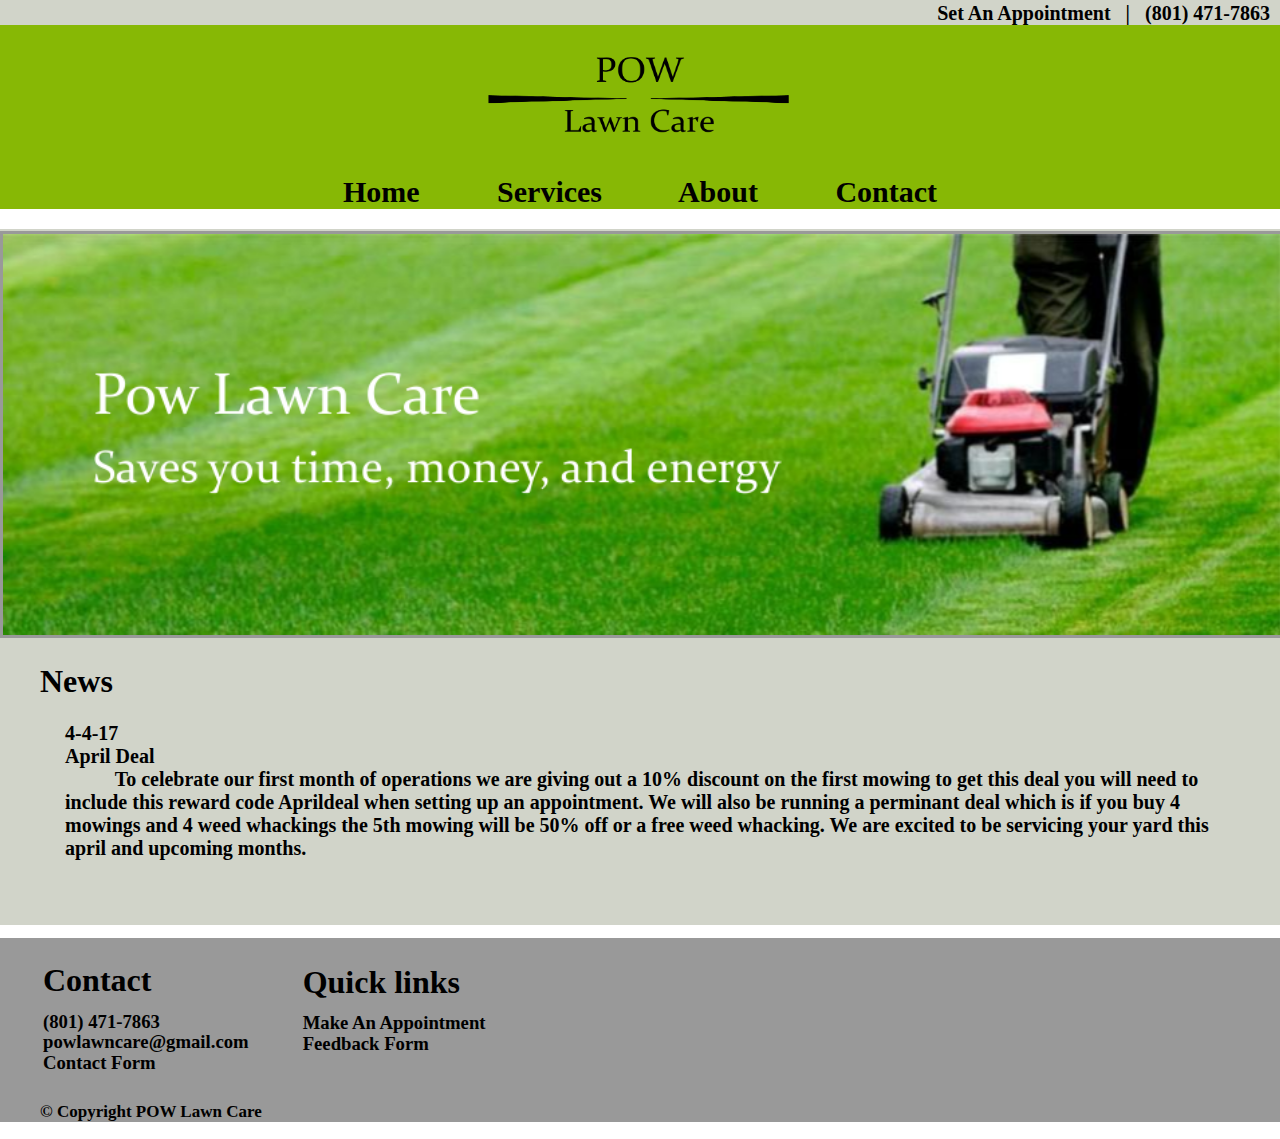
==== index.html @ e927887f "Update index.html" ====
<!DOCTYPE html>
<html>
    <head>
        <link rel = "stylesheet" type = "text/css"  href = "stylesheet.css" />
        <meta name="google-site-verification" content="Wca8AzaHovVouEfZQL2FfnAagkL3suVKlxDxM1AS-G4" />
        <meta name="description" content="POW Lawn Care in Eagle Mountain saves you time, money, and energy.">
        <meta name="author" content="Ashton Pigsley">
        <meta charset="utf-8">
        <title>Home Page</title>
    </head>
     <body class="reset">
        <div class= "header">
            <h1 class="reset"><a href="appointment.html" class=link>Set An Appointment</a> &nbsp | &nbsp (801) 471-7863 </h1>
        </div>
        <div class="menu">
            <img src="pow%20logo.png" class="logo">
            
            <nav class="navigation">
                <h1><a href="index.html" class="link">Home</a>
                <a href="services.html" class="link">Services</a>
                <a href="about.html" class="link">About</a>
                <a href="contact.html" class="link">Contact</a>
                </h1>
            </nav>
        </div>
        <div class="body">
            <h1 class="reset">
            </h1>
                <img src="mowing.jpg.png" class="bodyimage" alt="mower image">
                <h1 class="bodycontent"> News</h1>
            <p class="bodycontent">
          4-4-17 
            </br> April Deal  </br>
          &nbsp &nbsp &nbsp &nbsp &nbsp To celebrate our first month of operations we are giving out a 10% discount on the first mowing to get this deal you will need to include this reward code Aprildeal when setting up an appointment. We will also be running a perminant deal which is if you buy 4 mowings and 4 weed whackings the 5th mowing will be 50% off or a free weed whacking. We are excited to be servicing your yard this april and upcoming months.</p>
            
            <pre>
            
            
        </pre>
        </div>
            <footer>
                <table>
                    <tr>
                        <td>
                            <h1 class="footer"> Contact </h1>
                            <h3 class="footercontent"> (801) 471-7863 </h3>
                            <h3 class="footercontent"> powlawncare@gmail.com </h3>
                            <h3 class="footercontent"> <a href="https://goo.gl/forms/h7G78coA5V5Cd57Z2" class="link">Contact Form</a> </h3>
                        </td>
                        <td>
                            <h1 class="footer"> Quick links </h1>
                             <h3 class="footercontent"> <a href="appointment.html" class="link">Make An Appointment</a> </h3>
                             <h3 class="footercontent"> <a href="https://goo.gl/forms/rFGEyjdoHSXqnEss1" class="link">Feedback Form</a> </h3>
                            </br>
                        </td>
                    </tr>
                </table>
                    <h3 class="copyright"> &#169 Copyright POW Lawn Care</h3>
            </footer>
    </body>
</html>
---- stylesheet.css ----
.reset { 
    margin: 0;
    padding: 0;
    border: 0;
        }


div.header {background-color: rgb(209,212,201);
    margin: 0;
    padding: 0;
    border: 0;
    font-size: 10px;
    text-align: right;
    height:100%;
    width:100%;
        }

h1.reset {
    padding-right: 10px;
    padding-top: 2px;
    font-family:"Times New Roman";
    font-weight:600;
            
}

div.menu {
    background-color: rgb(135,184,5);
    margin: 0;
    padding: 0;
    border: 0;
    font-size: 10px;
    text-align: right;
    width:100%;
    height:100%;
        
    
}
.link{
    text-decoration: none;
        
}

a:link.link{
    color:black; 
}

a:visited.link{
    color:black; 
}

a:hover.link{
    color:grey;
}

a:active.link{
    color:grey;
}
a:link.inlinelink{
    color:black; 
}

a:visited.inlinelink{
    color:black; 
}

a:hover.inlinelink{
    color:grey;
}

a:active.inlinelink{
    color:grey;
}
img.logo{
    width: 330px;
    height: 90px;
    margin: auto;
    display: block;
    padding: 20px;
}

img.break{
    height:30px;
    width:600px;
    margin: auto;
    display: block;
}
img.smallbreak{
    height:30px;
    width:400px;
    margin: auto;
    display: block;
}
nav.navigation{
    text-align: center;
    font-size:15px;
    word-spacing: 70px;
    font-weight:500;
    margin: 0px;
    padding:0px;
}

div.body {
    background-color: rgb(209,212,201);
    margin: 0;
    padding: 0;
    border: 0;
    width:100%;
    height:100%;
            
}
h1.bodycontent{
    padding-right: 40px;
    padding-left: 40px;
    font-family:"Times New Roman";
    font-weight:600;
}

p.bodycontent{
    padding-right: 40px;
    padding-left: 65px;
    padding-top: 0px;
    font-size:20px;
    font-family:"Times New Roman";
    font-weight:600;
    
}
.bodyimage{
    border:3px solid rgb(153,153,153);
    padding:0px;
    height:0px;
    width:100%;
    height:100%;
}

footer {
    background-color: rgb(153,153,153);
    margin: 0;
    padding: 0;
    border: 0;
    text-align: auto;
    width:100%;
    height:100%;
}
.footer{
    padding-right: 10px;
    padding-left: 40px;
    padding-top: 0px;
    font-family:"Times New Roman";
    font-weight:600;
}
.footercontent{
    padding-right: 10px;
    padding-left: 40px;
    padding-top: 0px;
    font-family:"Times New Roman";
    font-weight:600;
    line-height:10%;
}
.copyright{
    padding-left: 40px;
    font-size: 17px;
}


.curved{
    border-radius: 25px;
    background: rgb(135,184,5); 
    width: 500px;
    height: 50px; 
    text-align: center;
}
.center {
  margin: 0 auto;
  width: 500px;
}
p.appointmentcontent{
    padding-top: 0px;
    font-size:20px;
    font-family:"Times New Roman";
    font-weight:600;
}
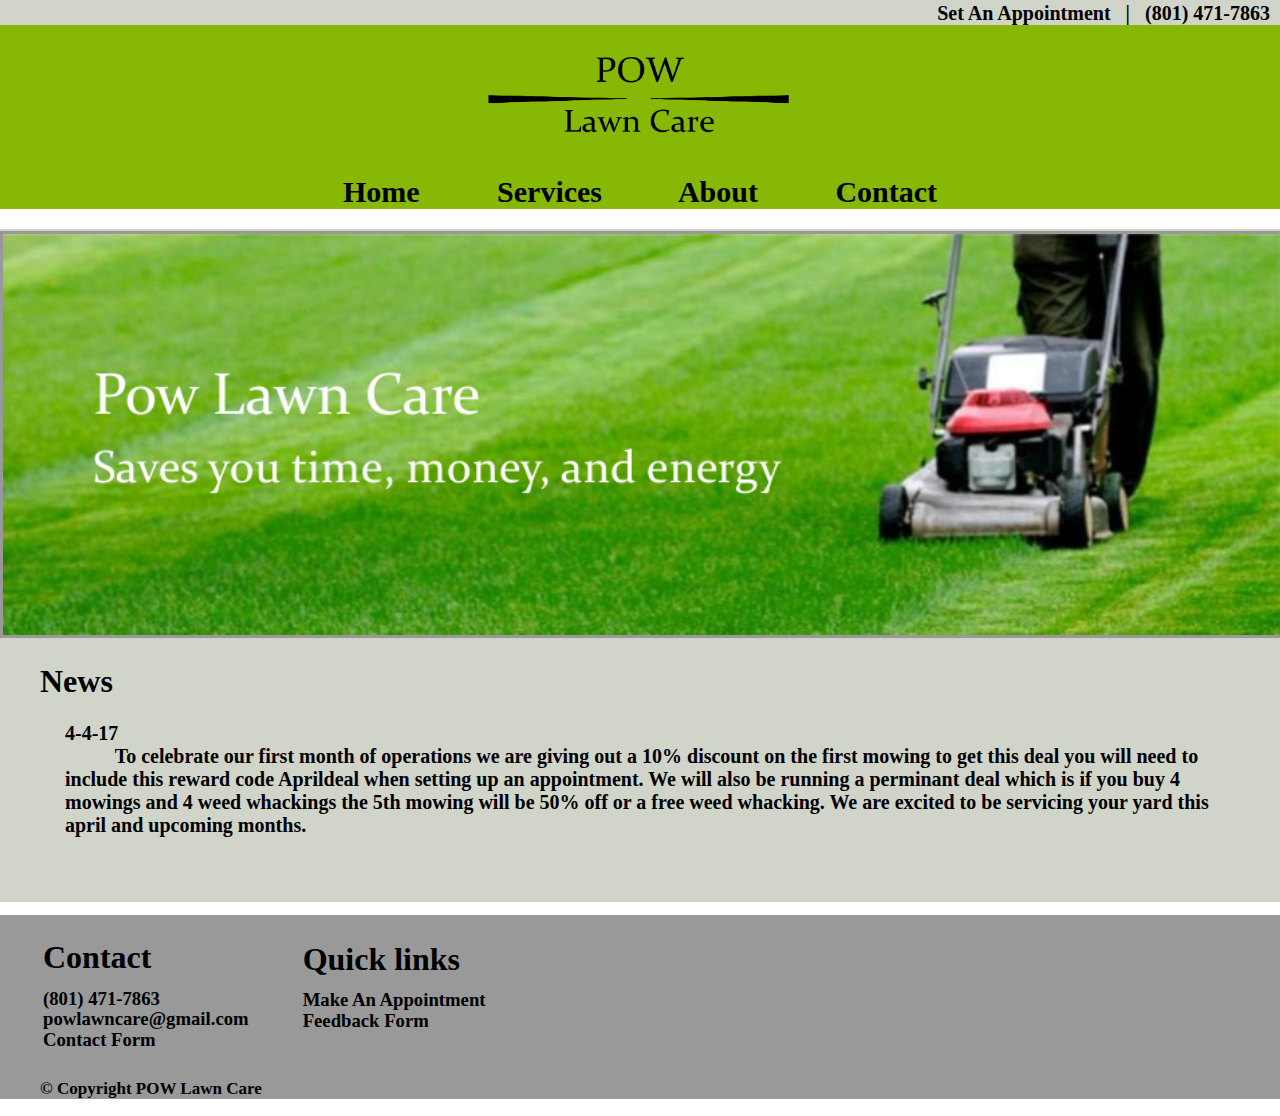
==== commit 231a2f7d: "Update index.html" ====
--- a/index.html
+++ b/index.html
@@ -29,8 +29,7 @@
                 <img src="mowing.jpg.png" class="bodyimage" alt="mower image">
                 <h1 class="bodycontent"> News</h1>
             <p class="bodycontent">
-          4-4-17 
-            </br> April Deal  </br>
+          4-4-17</br>
           &nbsp &nbsp &nbsp &nbsp &nbsp To celebrate our first month of operations we are giving out a 10% discount on the first mowing to get this deal you will need to include this reward code Aprildeal when setting up an appointment. We will also be running a perminant deal which is if you buy 4 mowings and 4 weed whackings the 5th mowing will be 50% off or a free weed whacking. We are excited to be servicing your yard this april and upcoming months.</p>
             
             <pre>
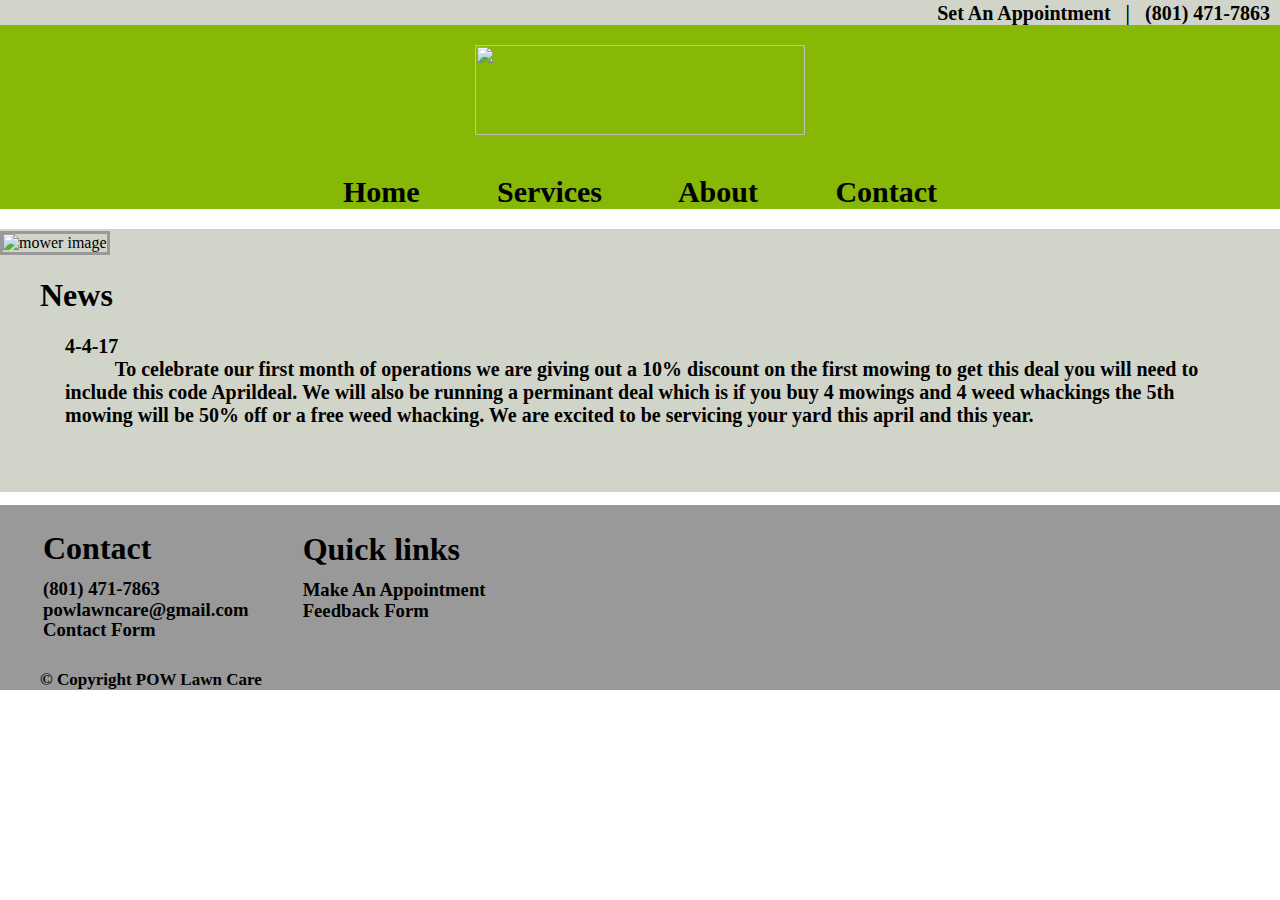
==== commit 85a6345b: "Add files via upload" ====
--- a/index.html
+++ b/index.html
@@ -13,7 +13,7 @@
             <h1 class="reset"><a href="appointment.html" class=link>Set An Appointment</a> &nbsp | &nbsp (801) 471-7863 </h1>
         </div>
         <div class="menu">
-            <img src="pow%20logo.png" class="logo">
+            <img src="images/pow%20logo.png" class="logo">
             
             <nav class="navigation">
                 <h1><a href="index.html" class="link">Home</a>
@@ -26,11 +26,11 @@
         <div class="body">
             <h1 class="reset">
             </h1>
-                <img src="mowing.jpg.png" class="bodyimage" alt="mower image">
+                <img src="images/mowing.jpg.png" class="bodyimage" alt="mower image">
                 <h1 class="bodycontent"> News</h1>
             <p class="bodycontent">
-          4-4-17</br>
-          &nbsp &nbsp &nbsp &nbsp &nbsp To celebrate our first month of operations we are giving out a 10% discount on the first mowing to get this deal you will need to include this reward code Aprildeal when setting up an appointment. We will also be running a perminant deal which is if you buy 4 mowings and 4 weed whackings the 5th mowing will be 50% off or a free weed whacking. We are excited to be servicing your yard this april and upcoming months.</p>
+          4-4-17 </br>
+          &nbsp &nbsp &nbsp &nbsp &nbsp To celebrate our first month of operations we are giving out a 10% discount on the first mowing to get this deal you will need to include this code Aprildeal. We will also be running a perminant deal which is if you buy 4 mowings and 4 weed whackings the 5th mowing will be 50% off or a free weed whacking. We are excited to be servicing your yard this april and this year.</p>
             
             <pre>
             
@@ -57,4 +57,4 @@
                     <h3 class="copyright"> &#169 Copyright POW Lawn Care</h3>
             </footer>
     </body>
-</html>
+</html>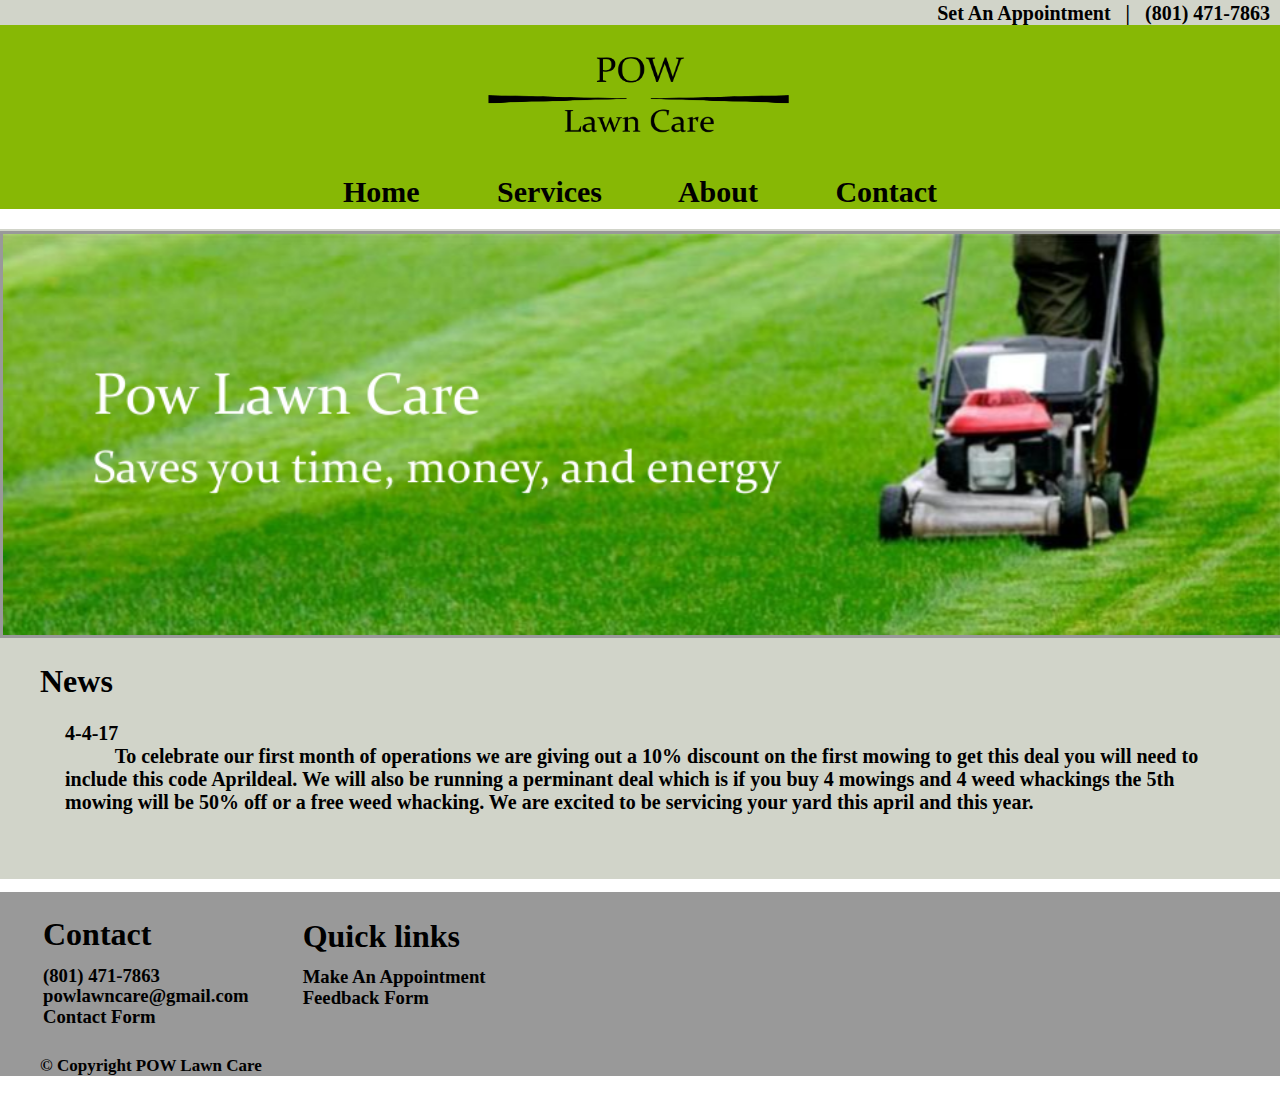
==== commit 25db7b2f: "Update index.html" ====
--- a/index.html
+++ b/index.html
@@ -13,7 +13,7 @@
             <h1 class="reset"><a href="appointment.html" class=link>Set An Appointment</a> &nbsp | &nbsp (801) 471-7863 </h1>
         </div>
         <div class="menu">
-            <img src="images/pow%20logo.png" class="logo">
+            <img src="pow%20logo.png" class="logo">
             
             <nav class="navigation">
                 <h1><a href="index.html" class="link">Home</a>
@@ -26,7 +26,7 @@
         <div class="body">
             <h1 class="reset">
             </h1>
-                <img src="images/mowing.jpg.png" class="bodyimage" alt="mower image">
+                <img src="mowing.jpg.png" class="bodyimage" alt="mower image">
                 <h1 class="bodycontent"> News</h1>
             <p class="bodycontent">
           4-4-17 </br>
@@ -57,4 +57,4 @@
                     <h3 class="copyright"> &#169 Copyright POW Lawn Care</h3>
             </footer>
     </body>
-</html>+</html>
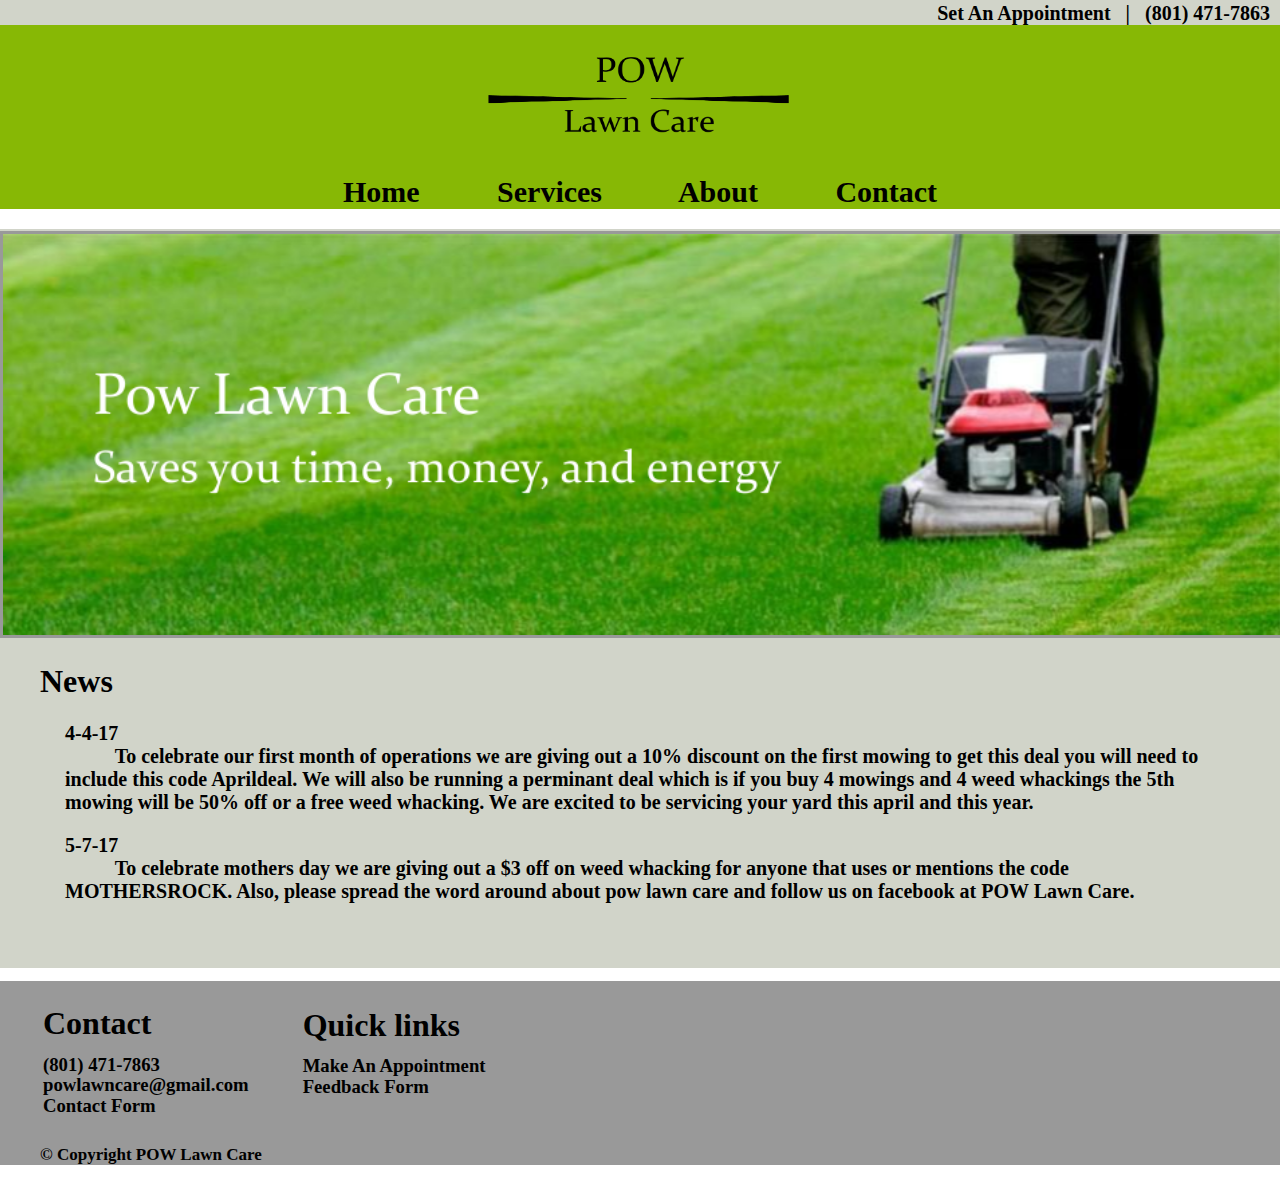
==== commit 97a5516f: "Update index.html" ====
--- a/index.html
+++ b/index.html
@@ -31,7 +31,9 @@
             <p class="bodycontent">
           4-4-17 </br>
           &nbsp &nbsp &nbsp &nbsp &nbsp To celebrate our first month of operations we are giving out a 10% discount on the first mowing to get this deal you will need to include this code Aprildeal. We will also be running a perminant deal which is if you buy 4 mowings and 4 weed whackings the 5th mowing will be 50% off or a free weed whacking. We are excited to be servicing your yard this april and this year.</p>
-            
+            <p class="bodycontent">
+                5-7-17 </br>
+          &nbsp &nbsp &nbsp &nbsp &nbsp To celebrate mothers day we are giving out a $3 off on weed whacking for anyone that uses or mentions the code MOTHERSROCK. Also, please spread the word around about pow lawn care and follow us on facebook at POW Lawn Care.</p>
             <pre>
             
             
@@ -44,12 +46,12 @@
                             <h1 class="footer"> Contact </h1>
                             <h3 class="footercontent"> (801) 471-7863 </h3>
                             <h3 class="footercontent"> powlawncare@gmail.com </h3>
-                            <h3 class="footercontent"> <a href="https://goo.gl/forms/h7G78coA5V5Cd57Z2" class="link">Contact Form</a> </h3>
+                            <h3 class="footercontent"> <a href="https://goo.gl/forms/h7G78coA5V5Cd57Z2"  target="_blank" class="link">Contact Form</a> </h3>
                         </td>
                         <td>
                             <h1 class="footer"> Quick links </h1>
-                             <h3 class="footercontent"> <a href="appointment.html" class="link">Make An Appointment</a> </h3>
-                             <h3 class="footercontent"> <a href="https://goo.gl/forms/rFGEyjdoHSXqnEss1" class="link">Feedback Form</a> </h3>
+                             <h3 class="footercontent"> <a href="appointment.html" class="link" >Make An Appointment</a> </h3>
+                             <h3 class="footercontent"> <a href="https://goo.gl/forms/rFGEyjdoHSXqnEss1" class="link" target="_blank">Feedback Form</a> </h3>
                             </br>
                         </td>
                     </tr>
--- a/stylesheet.css
+++ b/stylesheet.css
@@ -124,6 +124,15 @@
     font-weight:600;
     
 }
+p.bodycontent2{
+    padding-right: 40px;
+    padding-left: 65px;
+    padding-top: 0px;
+    font-size:20px;
+    font-family:"Times New Roman";
+    font-weight:400;
+    
+}
 .bodyimage{
     border:3px solid rgb(153,153,153);
     padding:0px;
